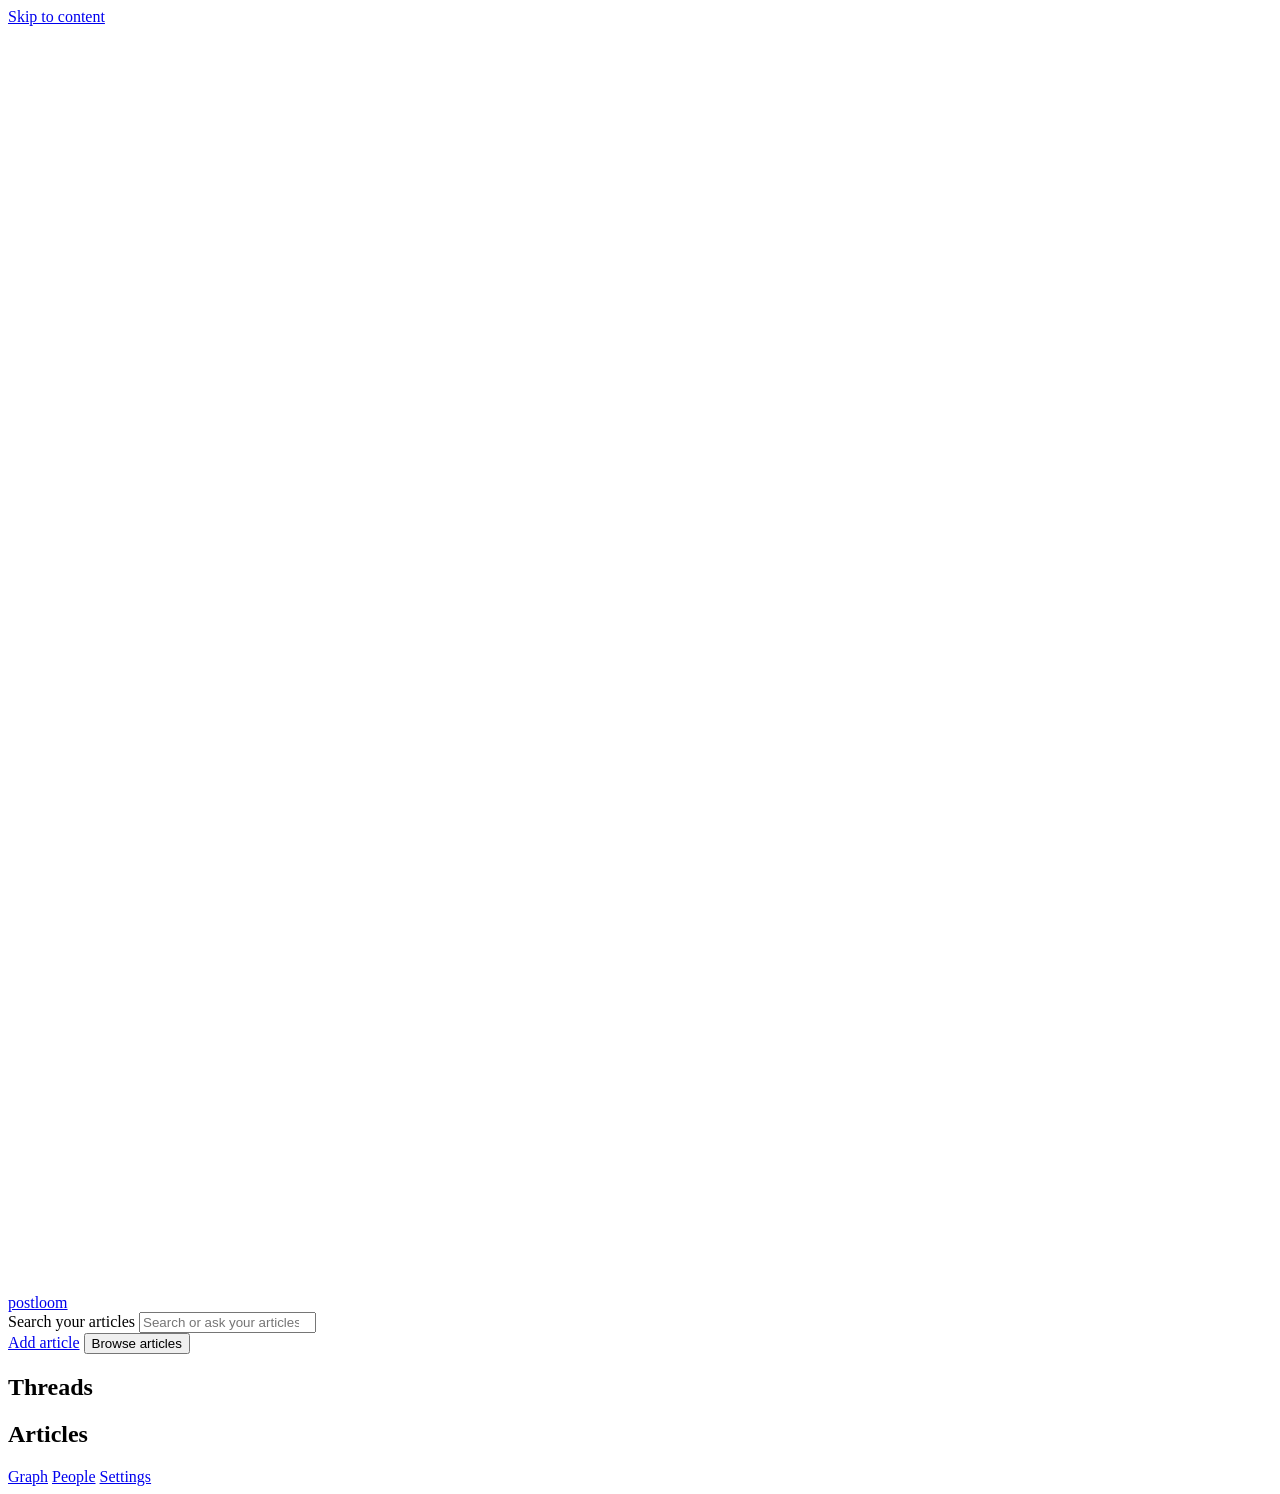
==== src/postloom/interfaces/web/static/index.html @ ff03a55b "Add related-article links and the graph view Suggested links: after every ingest and reindex, articl" ====
<!doctype html>
<html lang="en">
<head>
  <meta charset="utf-8">
  <meta name="viewport" content="width=device-width, initial-scale=1">
  <title>postloom</title>
  <link rel="stylesheet" href="/static/style.css">
  <link rel="icon" href="/static/icon.svg" type="image/svg+xml">
  <script src="/static/app.js" defer></script>
</head>
<body>
  <a class="skip" href="#main">Skip to content</a>
  <div class="shell">
    <aside class="sidebar" aria-label="Library">
      <a class="wordmark" href="#/" aria-label="postloom home">
        <svg class="wordmark-mark" viewBox="0 0 24 24" aria-hidden="true"><use href="/static/icon.svg#loom"/></svg>
        postloom
      </a>

      <form class="search" role="search" id="search-form">
        <label class="visually-hidden" for="search-input">Search your articles</label>
        <input id="search-input" type="search" placeholder="Search or ask your articles" autocomplete="off">
      </form>

      <a class="button button-primary add-button" href="#/add">Add article</a>
      <button class="button browse-toggle" type="button" id="browse-toggle" aria-expanded="false" aria-controls="browse-panel">Browse articles</button>

      <div class="browse-panel" id="browse-panel">
        <nav class="threads" aria-label="Topics">
          <h2 class="sidebar-heading">Threads</h2>
          <ul id="thread-list"></ul>
        </nav>

        <nav class="library" aria-label="Articles">
          <h2 class="sidebar-heading">Articles</h2>
          <ul id="article-list"></ul>
        </nav>

        <nav class="sidebar-links" aria-label="More">
          <a href="#/graph" id="graph-link">Graph</a>
          <a href="#/people" id="people-link">People</a>
          <a href="#/settings" id="settings-link">Settings</a>
        </nav>
      </div>
    </aside>

    <main id="main" tabindex="-1"></main>
  </div>

  <div class="toast" id="toast" role="status" aria-live="polite"></div>
</body>
</html>
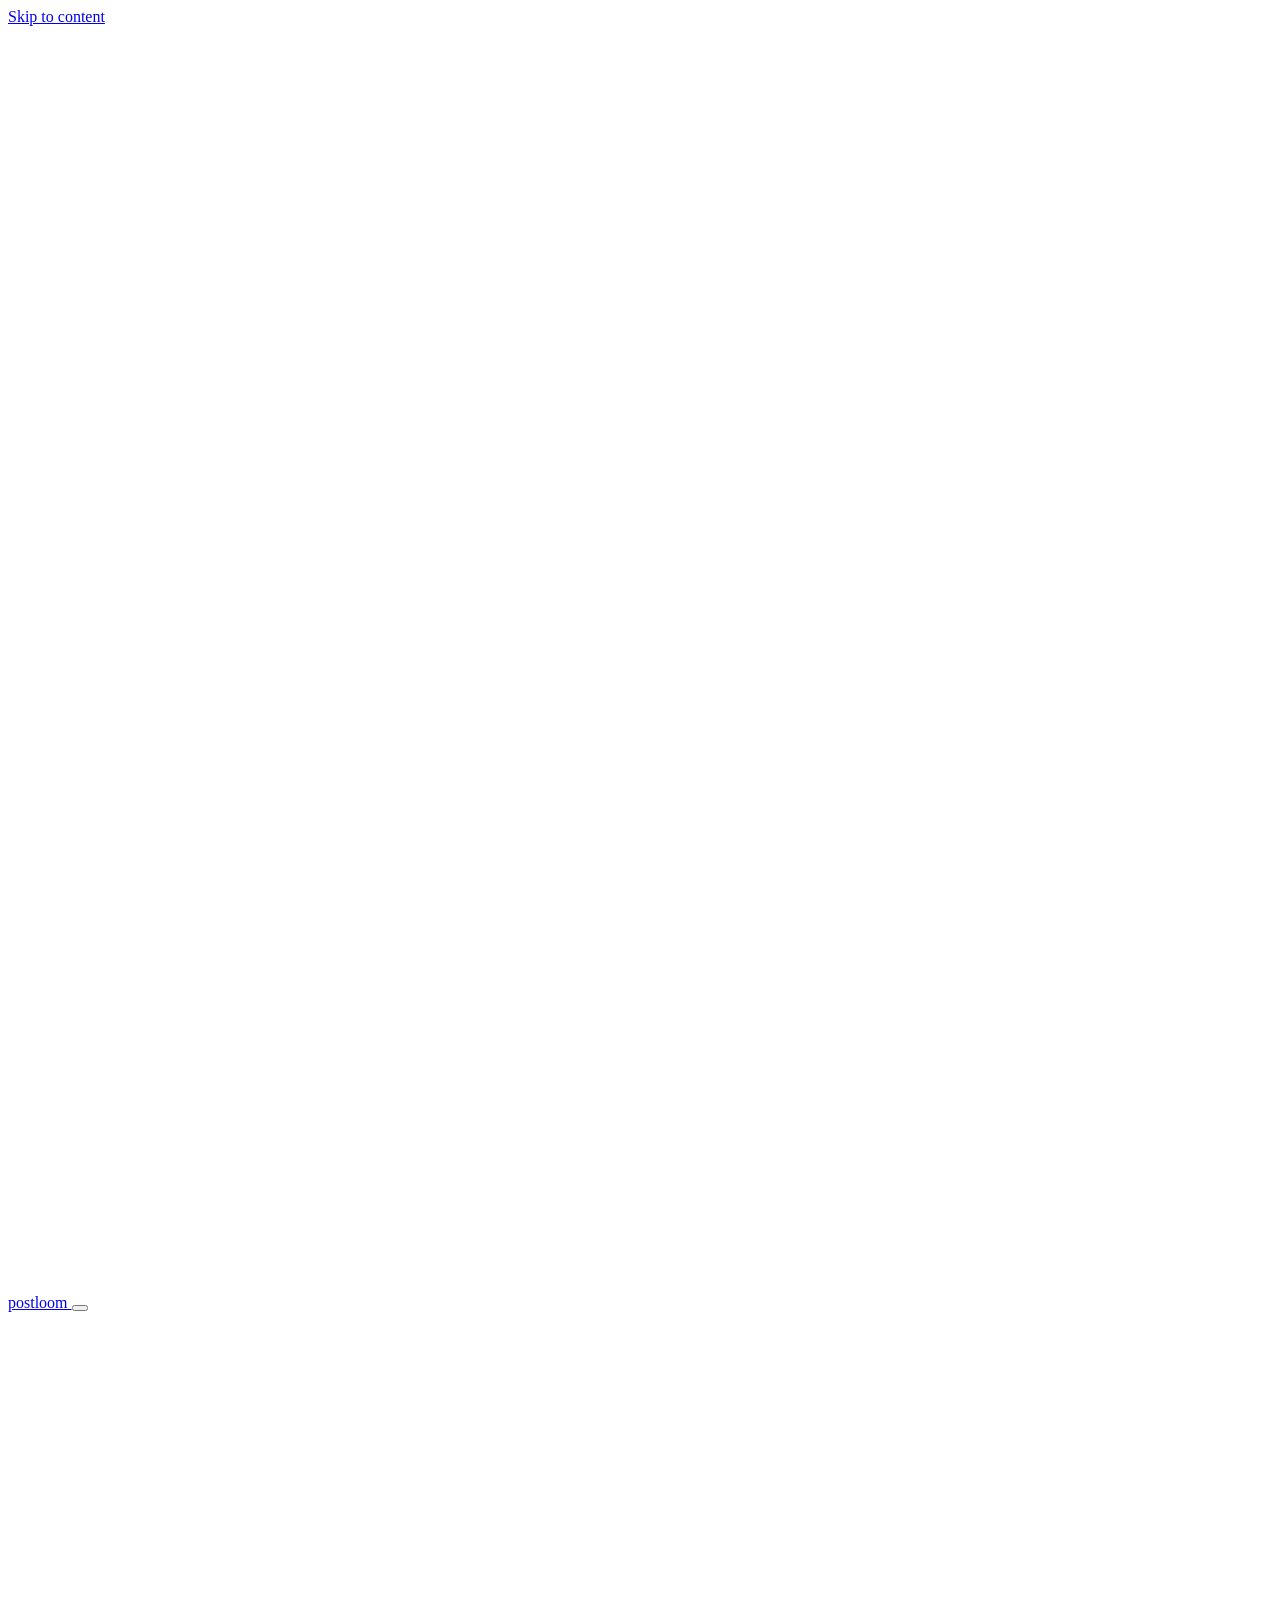
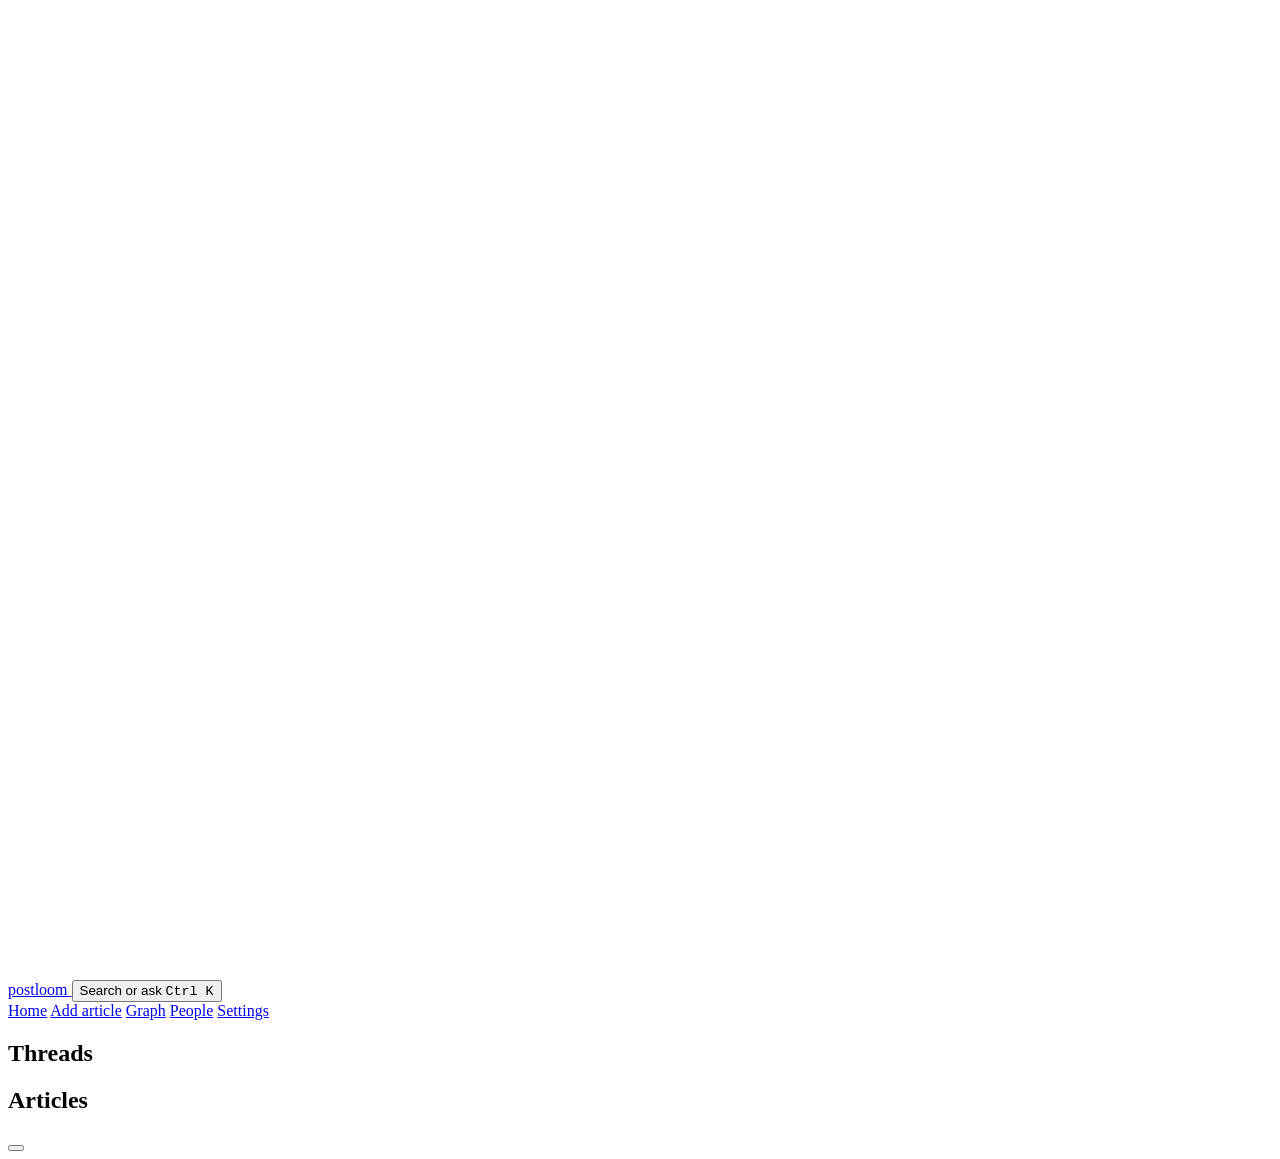
==== commit 9502725a: "Redesign the app: dark-first product UI, dashboard and command palette - Design tokens for a dark (d" ====
--- a/src/postloom/interfaces/web/static/index.html
+++ b/src/postloom/interfaces/web/static/index.html
@@ -1,9 +1,12 @@
 <!doctype html>
-<html lang="en">
+<html lang="en" data-theme="dark">
 <head>
   <meta charset="utf-8">
   <meta name="viewport" content="width=device-width, initial-scale=1">
+  <meta name="color-scheme" content="dark light">
   <title>postloom</title>
+  <script src="/static/theme.js"></script>
+  <link rel="preload" href="/static/fonts/Geist-Regular.woff2" as="font" type="font/woff2" crossorigin>
   <link rel="stylesheet" href="/static/style.css">
   <link rel="icon" href="/static/icon.svg" type="image/svg+xml">
   <script src="/static/app.js" defer></script>
@@ -11,42 +14,63 @@
 <body>
   <a class="skip" href="#main">Skip to content</a>
   <div class="shell">
-    <aside class="sidebar" aria-label="Library">
+    <header class="topbar">
+      <a class="wordmark" href="#/" aria-label="postloom home">
+        <svg class="wordmark-mark" viewBox="0 0 24 24" aria-hidden="true"><use href="/static/icon.svg#loom"/></svg>
+        postloom
+      </a>
+      <button class="icon-button" type="button" id="menu-toggle" aria-expanded="false" aria-controls="sidebar" aria-label="Menu"></button>
+    </header>
+
+    <aside class="sidebar" id="sidebar" aria-label="Library">
       <a class="wordmark" href="#/" aria-label="postloom home">
         <svg class="wordmark-mark" viewBox="0 0 24 24" aria-hidden="true"><use href="/static/icon.svg#loom"/></svg>
         postloom
       </a>
 
-      <form class="search" role="search" id="search-form">
-        <label class="visually-hidden" for="search-input">Search your articles</label>
-        <input id="search-input" type="search" placeholder="Search or ask your articles" autocomplete="off">
-      </form>
+      <button class="search-trigger" type="button" id="search-trigger" aria-haspopup="dialog">
+        <span class="search-trigger-label">Search or ask</span>
+        <kbd id="shortcut-hint">Ctrl K</kbd>
+      </button>
 
-      <a class="button button-primary add-button" href="#/add">Add article</a>
-      <button class="button browse-toggle" type="button" id="browse-toggle" aria-expanded="false" aria-controls="browse-panel">Browse articles</button>
+      <nav class="main-nav" aria-label="Main">
+        <a href="#/" data-route="home">Home</a>
+        <a href="#/add" data-route="add">Add article</a>
+        <a href="#/graph" data-route="graph">Graph</a>
+        <a href="#/people" data-route="people">People</a>
+        <a href="#/settings" data-route="settings">Settings</a>
+      </nav>
 
-      <div class="browse-panel" id="browse-panel">
-        <nav class="threads" aria-label="Topics">
-          <h2 class="sidebar-heading">Threads</h2>
-          <ul id="thread-list"></ul>
-        </nav>
+      <nav class="threads" aria-label="Topics">
+        <h2 class="sidebar-heading">Threads</h2>
+        <ul id="thread-list"></ul>
+      </nav>
 
-        <nav class="library" aria-label="Articles">
-          <h2 class="sidebar-heading">Articles</h2>
-          <ul id="article-list"></ul>
-        </nav>
+      <nav class="library" aria-label="Articles">
+        <h2 class="sidebar-heading">Articles</h2>
+        <ul id="article-list"></ul>
+      </nav>
 
-        <nav class="sidebar-links" aria-label="More">
-          <a href="#/graph" id="graph-link">Graph</a>
-          <a href="#/people" id="people-link">People</a>
-          <a href="#/settings" id="settings-link">Settings</a>
-        </nav>
+      <div class="sidebar-foot">
+        <button class="theme-toggle" type="button" id="theme-toggle"></button>
       </div>
     </aside>
 
     <main id="main" tabindex="-1"></main>
   </div>
 
+  <div class="palette-backdrop" id="palette" hidden>
+    <div class="palette" role="dialog" aria-modal="true" aria-label="Search, ask or go to">
+      <div class="palette-input">
+        <input id="palette-input" type="text" autocomplete="off" spellcheck="false"
+          placeholder="Search articles and people, ask a question, or go to a page"
+          role="combobox" aria-expanded="true" aria-controls="palette-list" aria-autocomplete="list">
+        <kbd>Esc</kbd>
+      </div>
+      <ul class="palette-list" id="palette-list" role="listbox" aria-label="Results"></ul>
+    </div>
+  </div>
+
   <div class="toast" id="toast" role="status" aria-live="polite"></div>
 </body>
 </html>
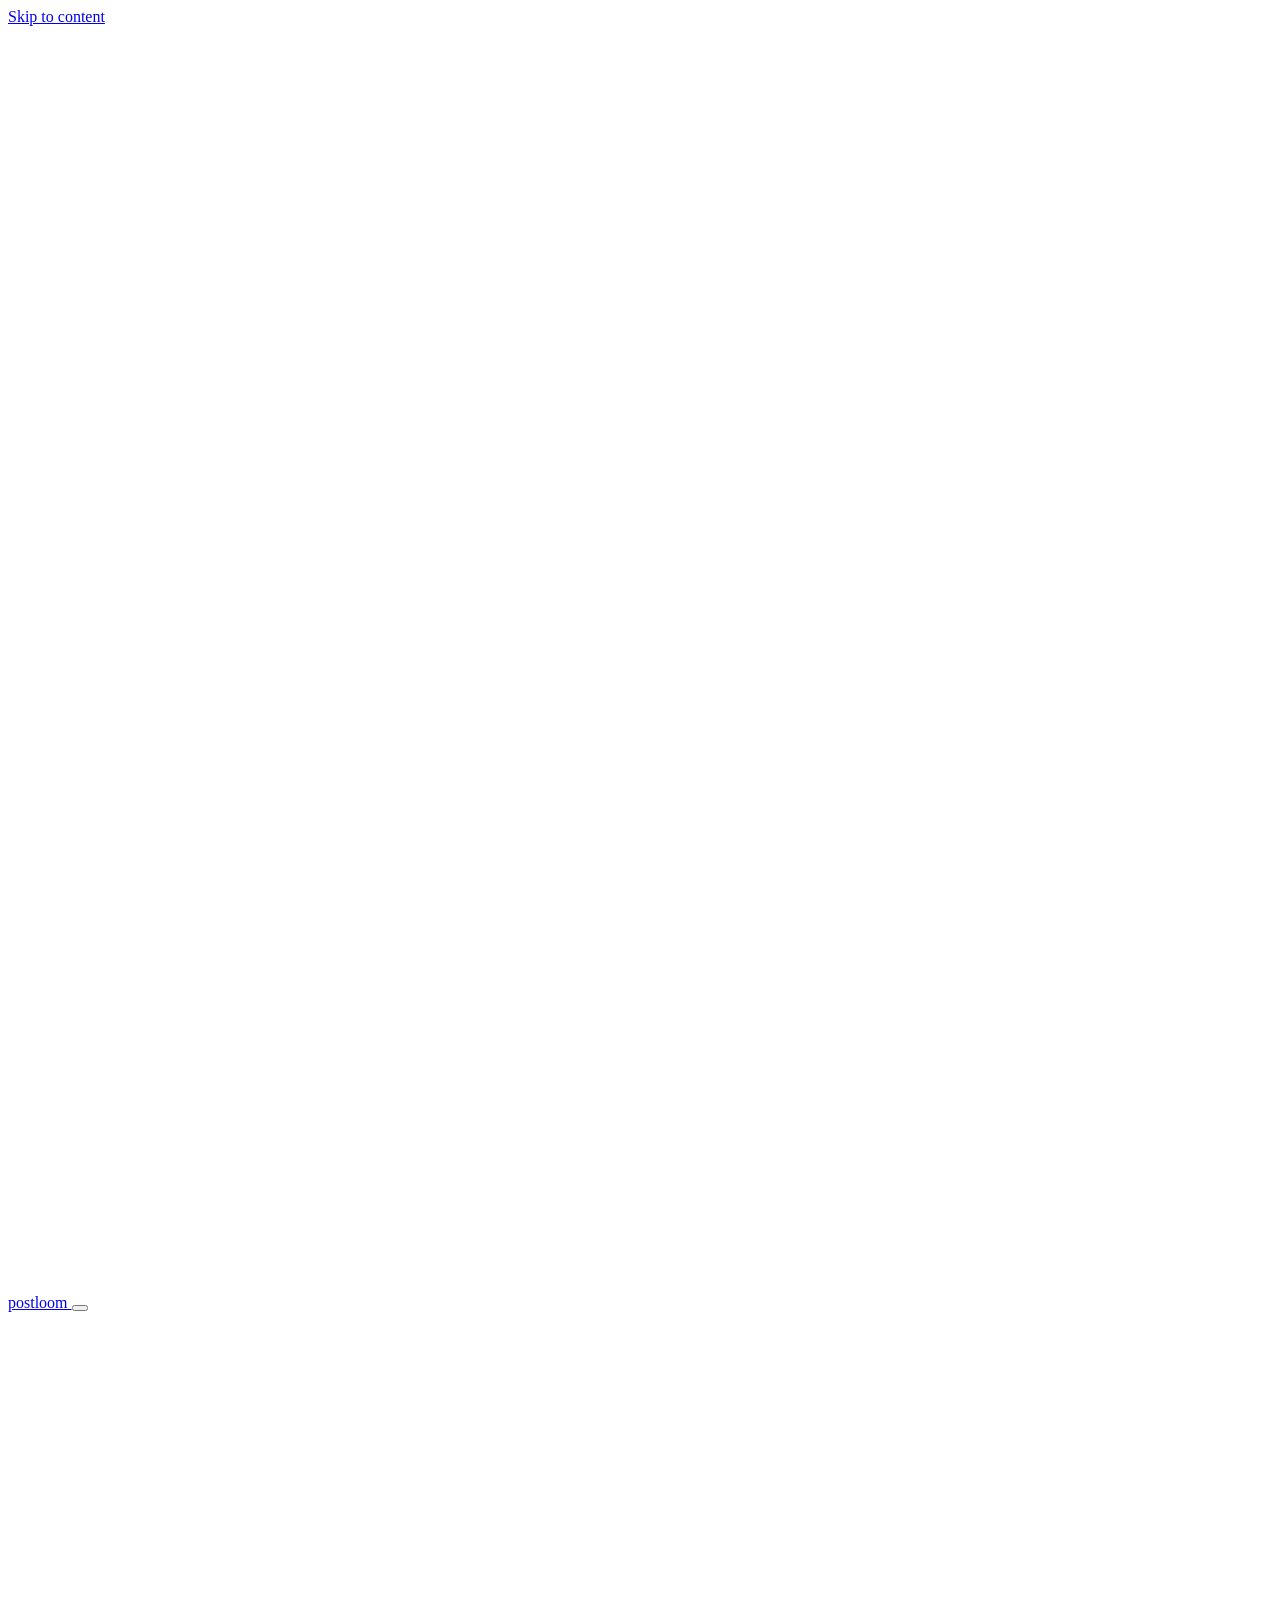
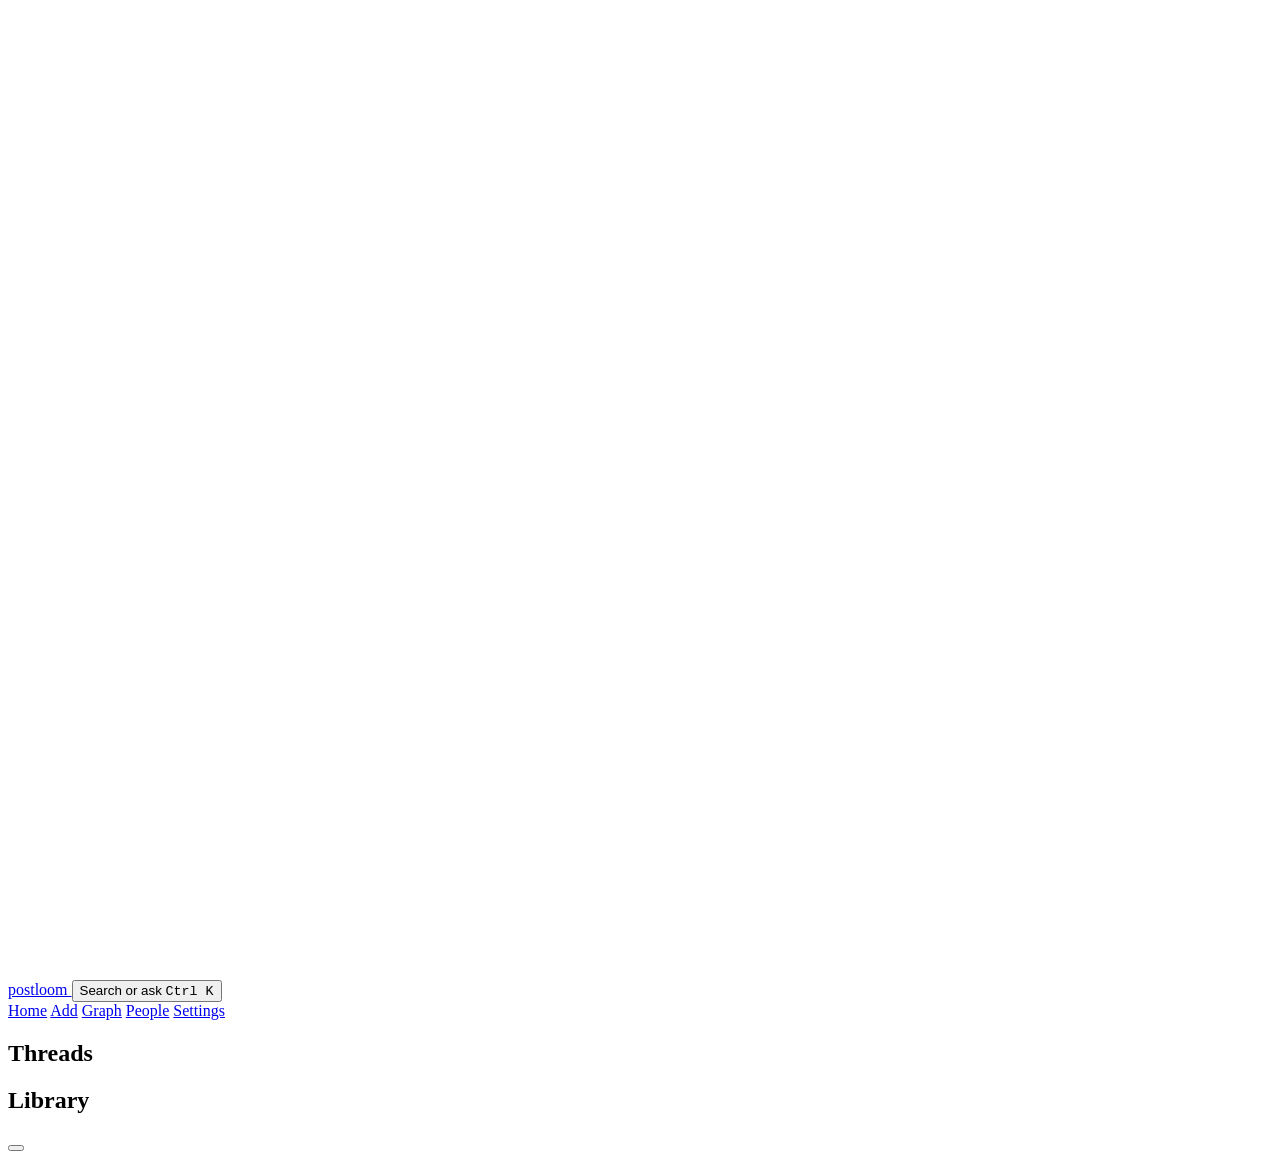
==== commit 3f5994d0: "Add stand-alone posts Most creators write far more posts than articles, and postloom only kept posts" ====
--- a/src/postloom/interfaces/web/static/index.html
+++ b/src/postloom/interfaces/web/static/index.html
@@ -35,7 +35,7 @@
 
       <nav class="main-nav" aria-label="Main">
         <a href="#/" data-route="home">Home</a>
-        <a href="#/add" data-route="add">Add article</a>
+        <a href="#/add" data-route="add">Add</a>
         <a href="#/graph" data-route="graph">Graph</a>
         <a href="#/people" data-route="people">People</a>
         <a href="#/settings" data-route="settings">Settings</a>
@@ -46,8 +46,8 @@
         <ul id="thread-list"></ul>
       </nav>
 
-      <nav class="library" aria-label="Articles">
-        <h2 class="sidebar-heading">Articles</h2>
+      <nav class="library" aria-label="Library">
+        <h2 class="sidebar-heading">Library</h2>
         <ul id="article-list"></ul>
       </nav>
 
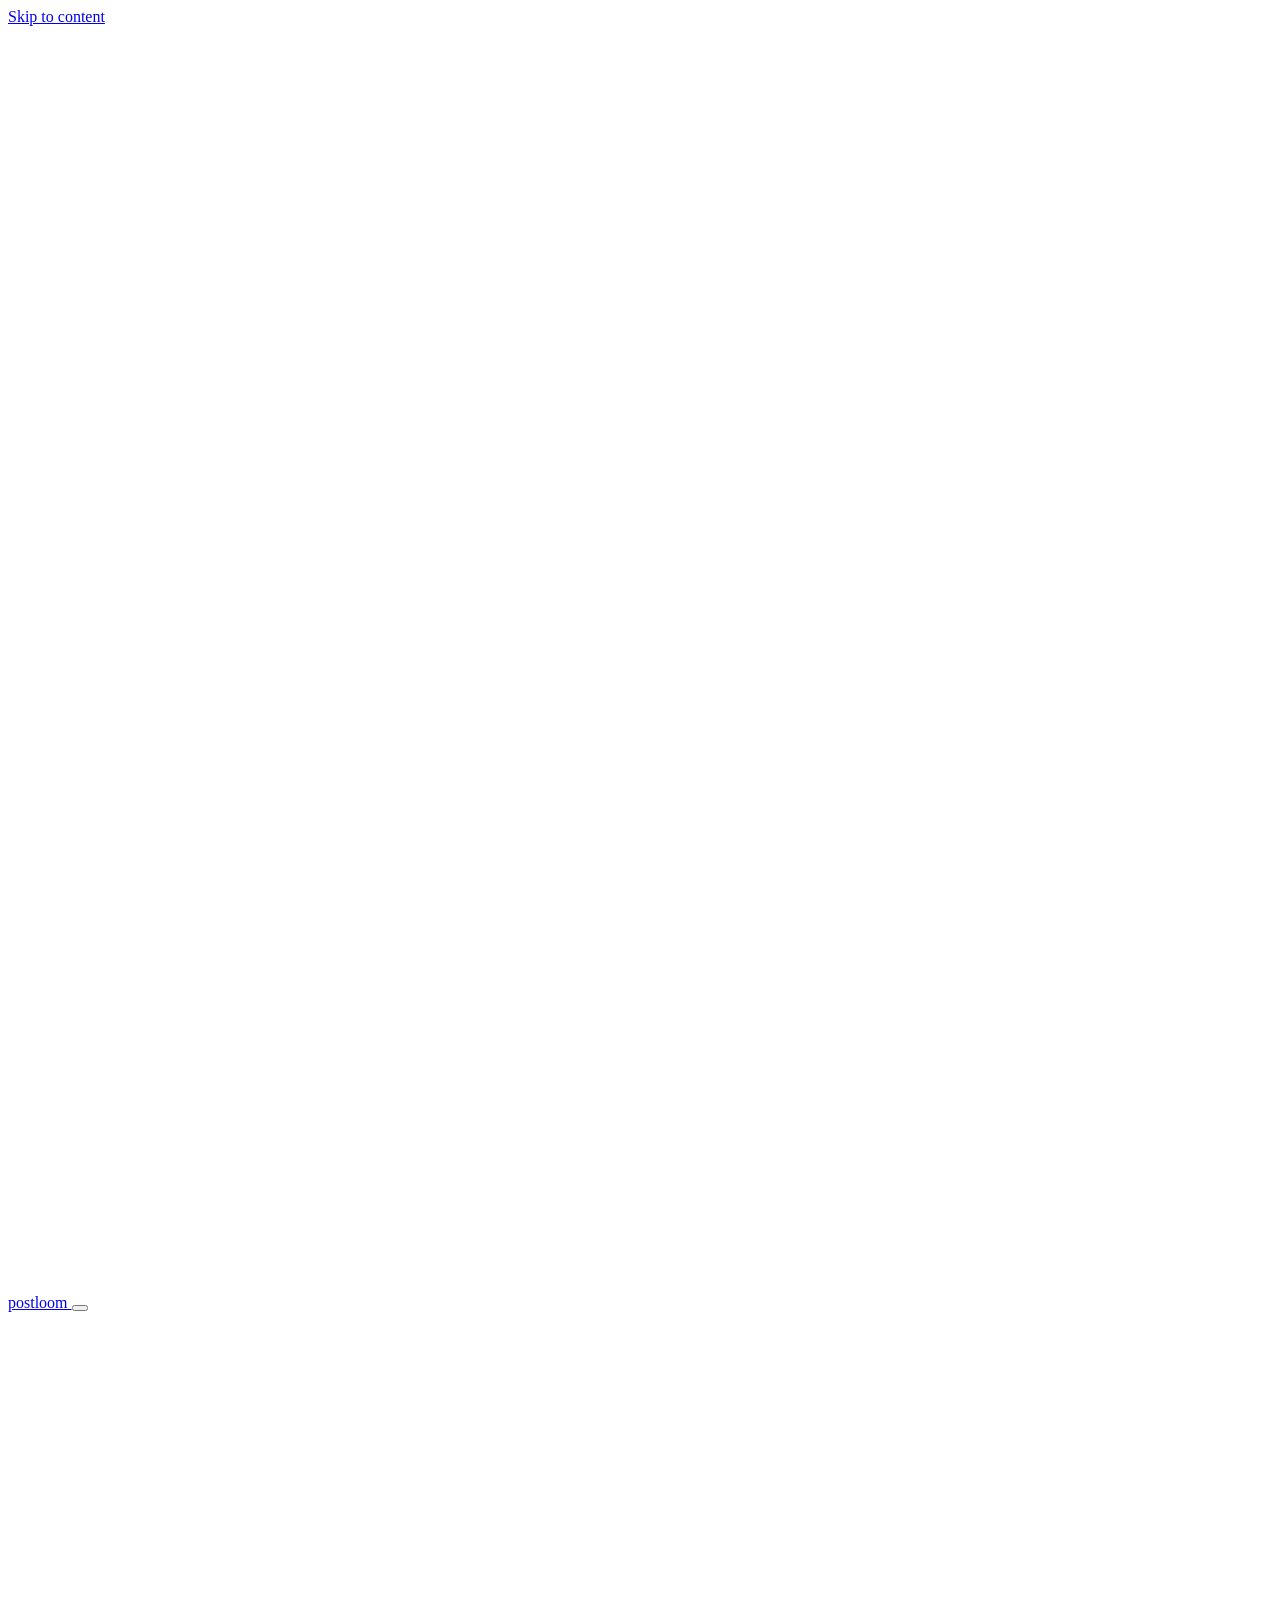
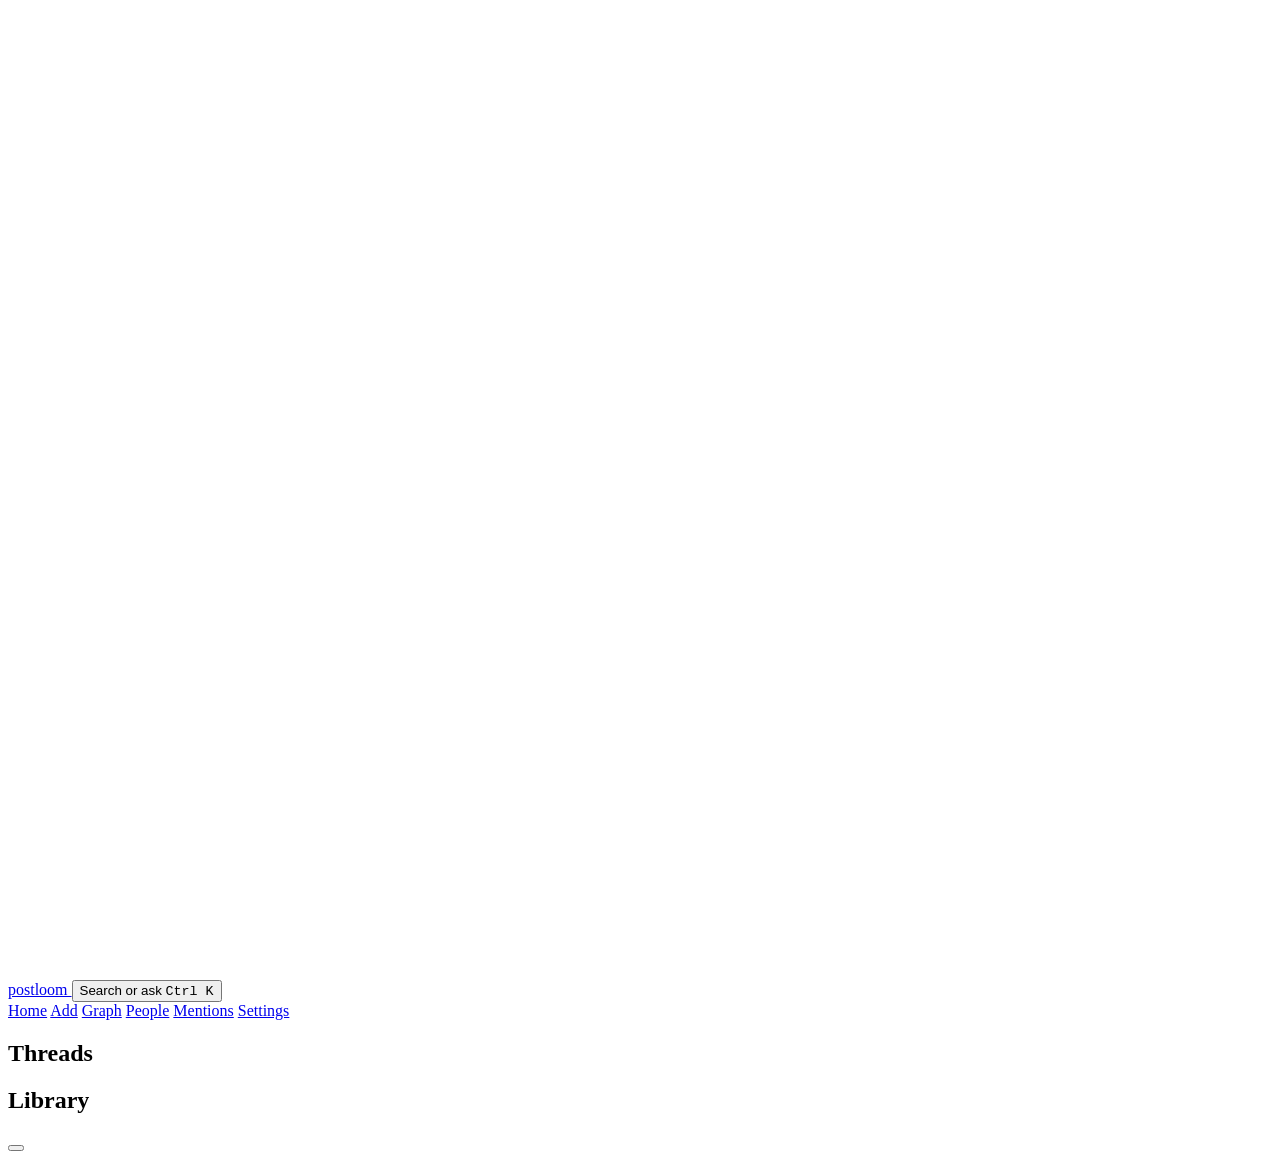
==== commit 654b9e62: "Mentions: review what a post names, then add it to the graph After adding a post or an article, post" ====
--- a/src/postloom/interfaces/web/static/index.html
+++ b/src/postloom/interfaces/web/static/index.html
@@ -38,6 +38,7 @@
         <a href="#/add" data-route="add">Add</a>
         <a href="#/graph" data-route="graph">Graph</a>
         <a href="#/people" data-route="people">People</a>
+        <a href="#/mentions" data-route="mentions">Mentions</a>
         <a href="#/settings" data-route="settings">Settings</a>
       </nav>
 
@@ -53,6 +54,7 @@
 
       <div class="sidebar-foot">
         <button class="theme-toggle" type="button" id="theme-toggle"></button>
+        <button class="theme-toggle" type="button" id="quit" hidden></button>
       </div>
     </aside>
 
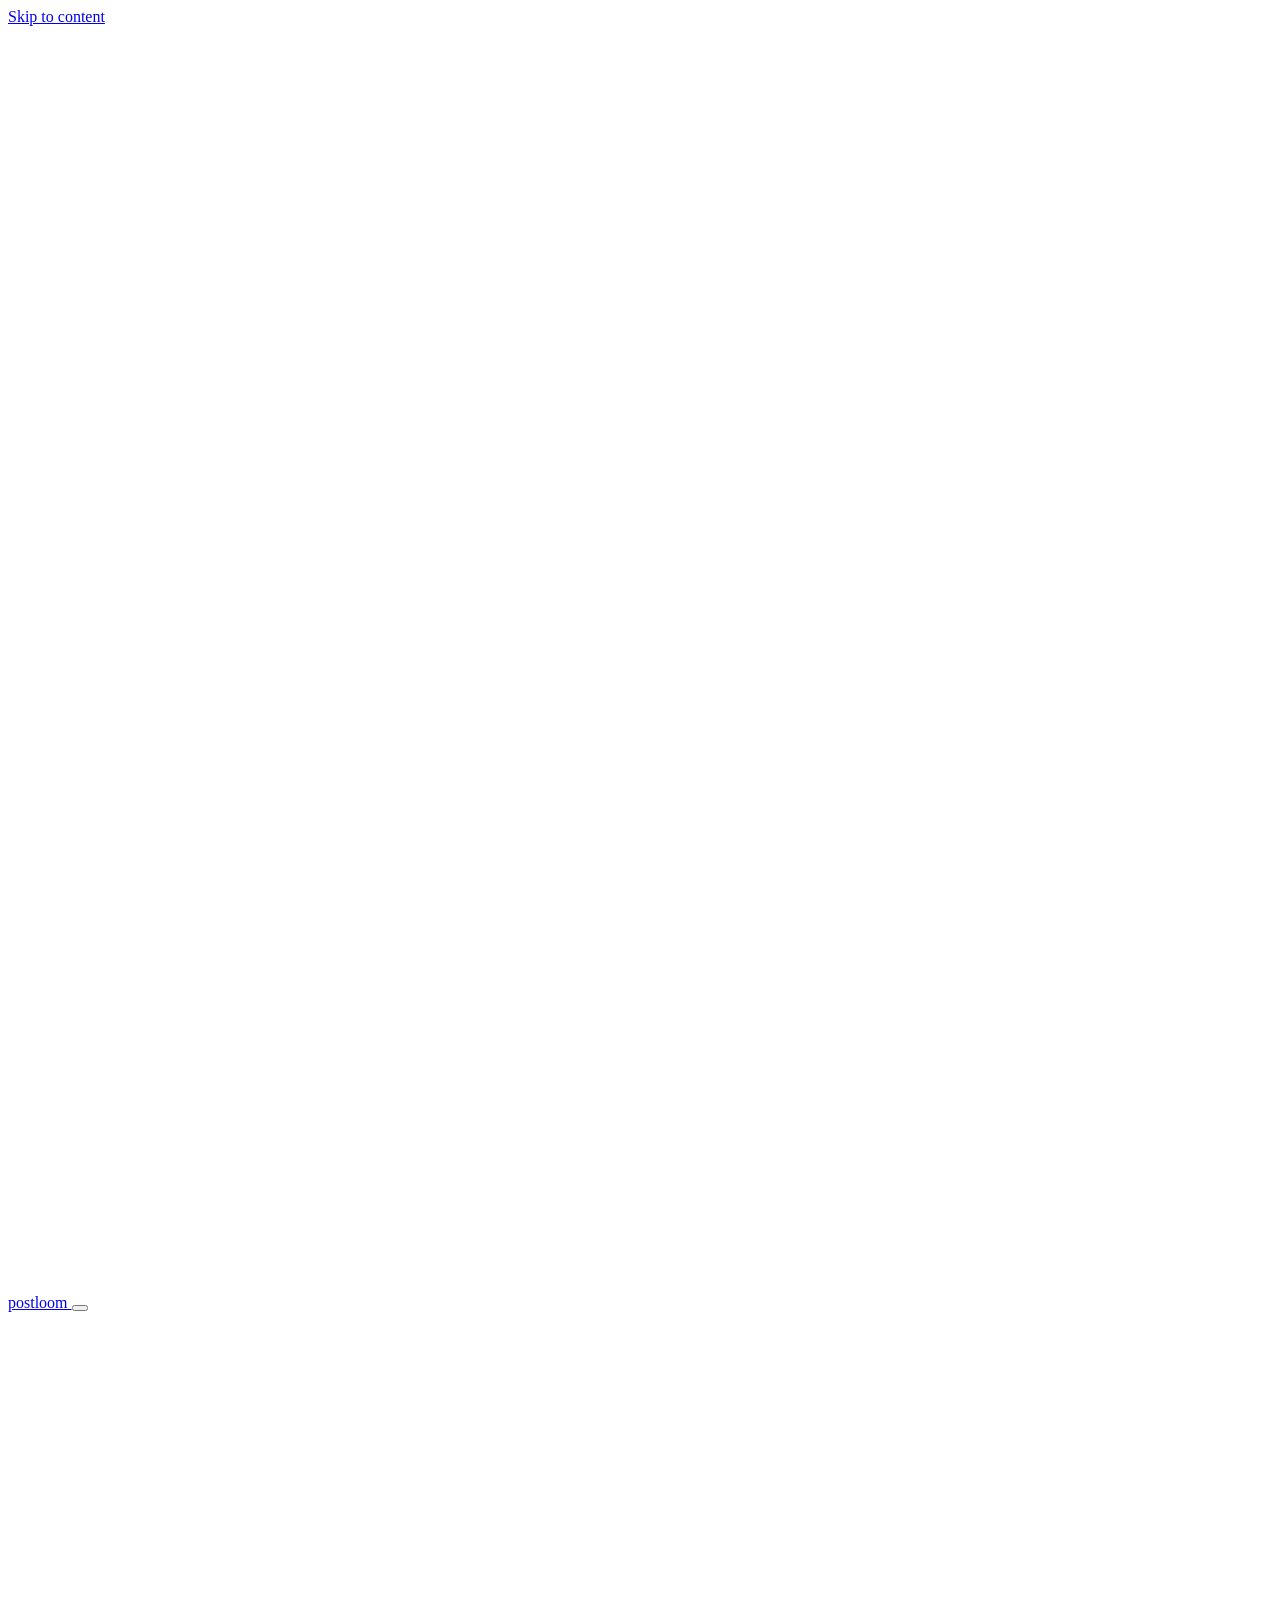
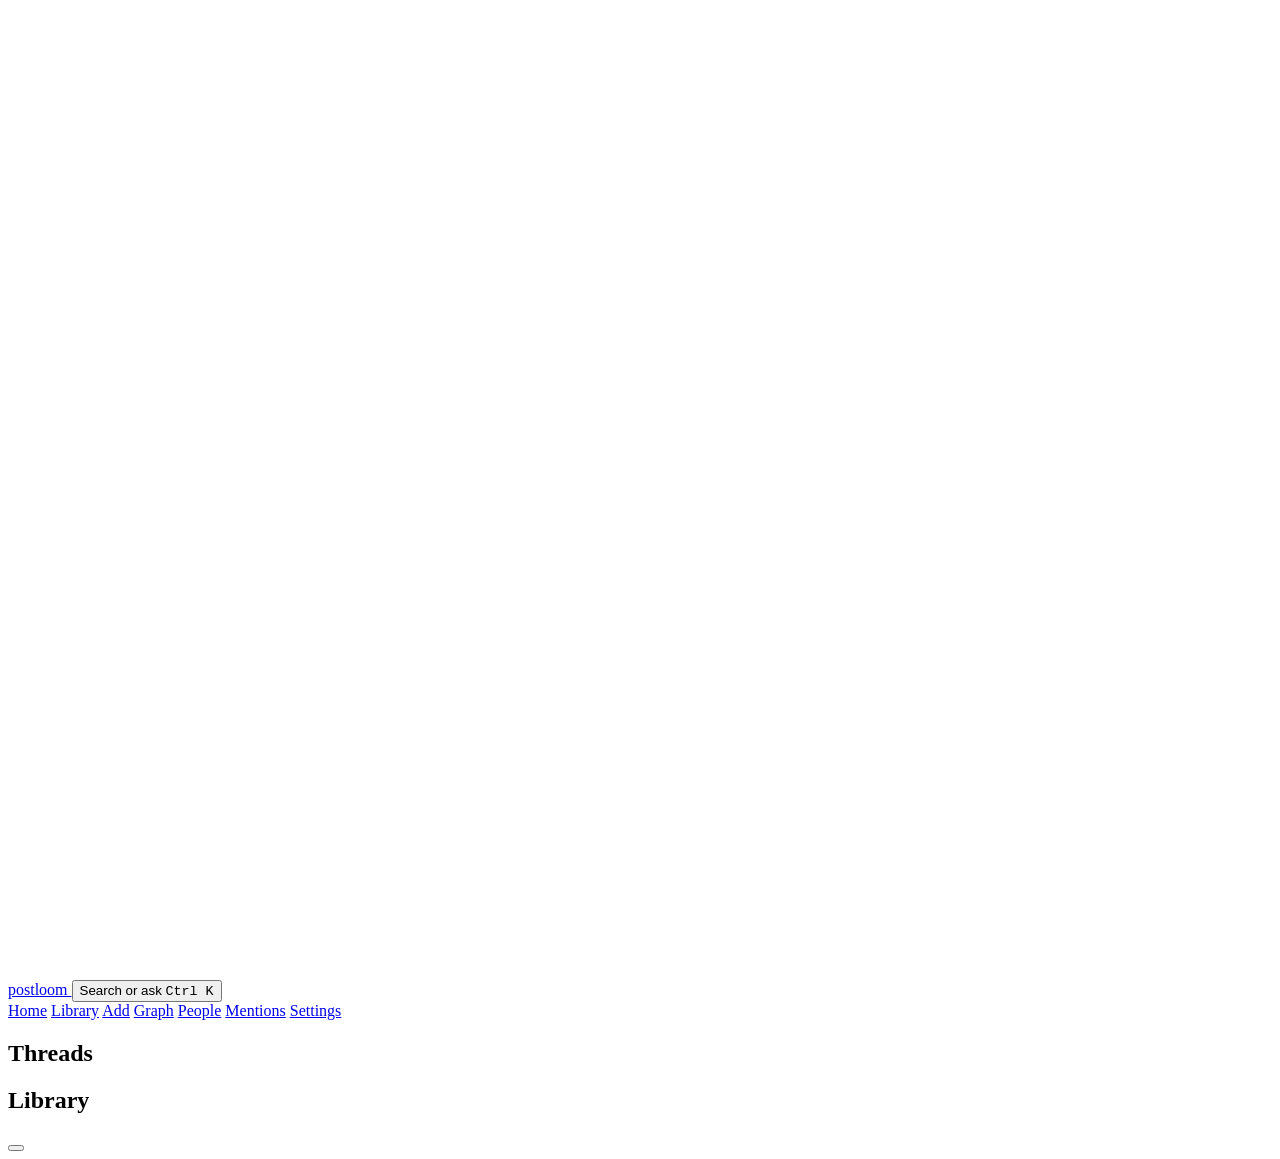
==== commit 5a2e335a: "Keep every screen quick and tidy in a large library - Library page with search, kind, topic and sort" ====
--- a/src/postloom/interfaces/web/static/index.html
+++ b/src/postloom/interfaces/web/static/index.html
@@ -35,6 +35,7 @@
 
       <nav class="main-nav" aria-label="Main">
         <a href="#/" data-route="home">Home</a>
+        <a href="#/library" data-route="library">Library</a>
         <a href="#/add" data-route="add">Add</a>
         <a href="#/graph" data-route="graph">Graph</a>
         <a href="#/people" data-route="people">People</a>
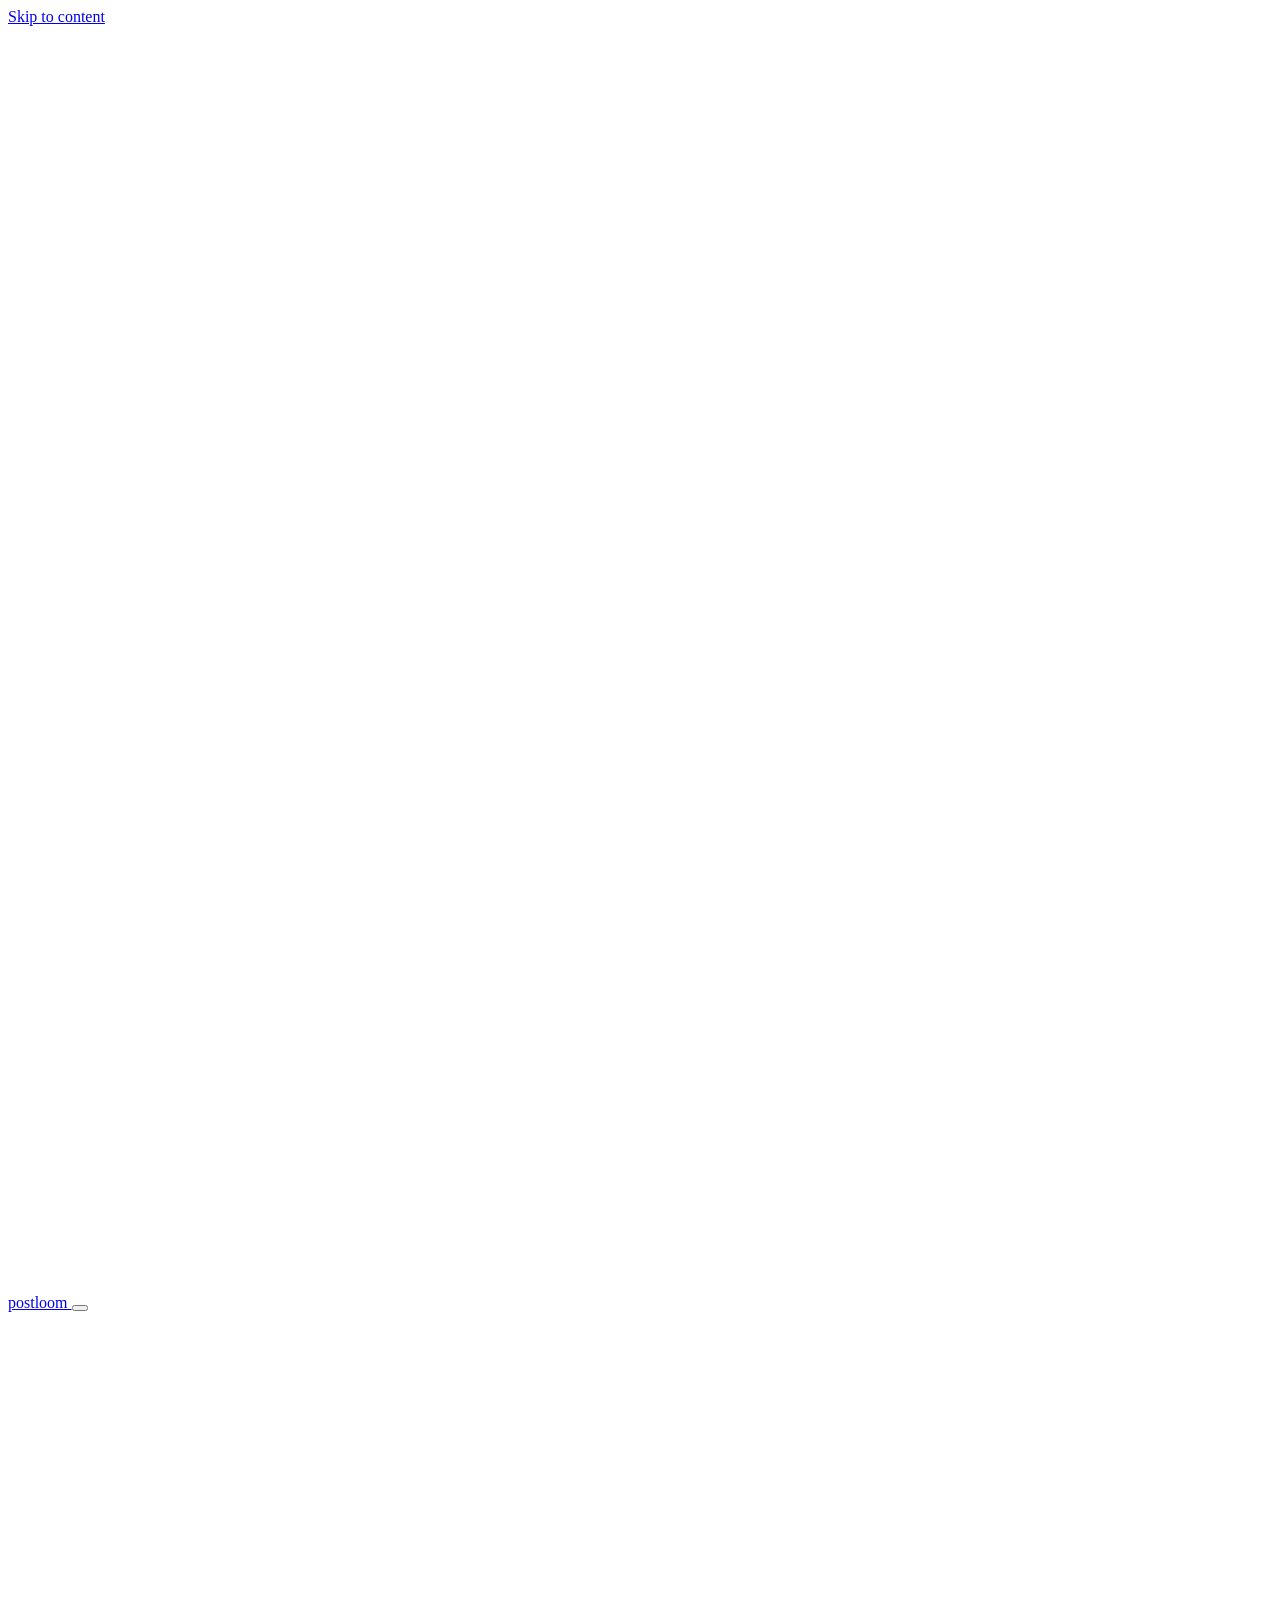
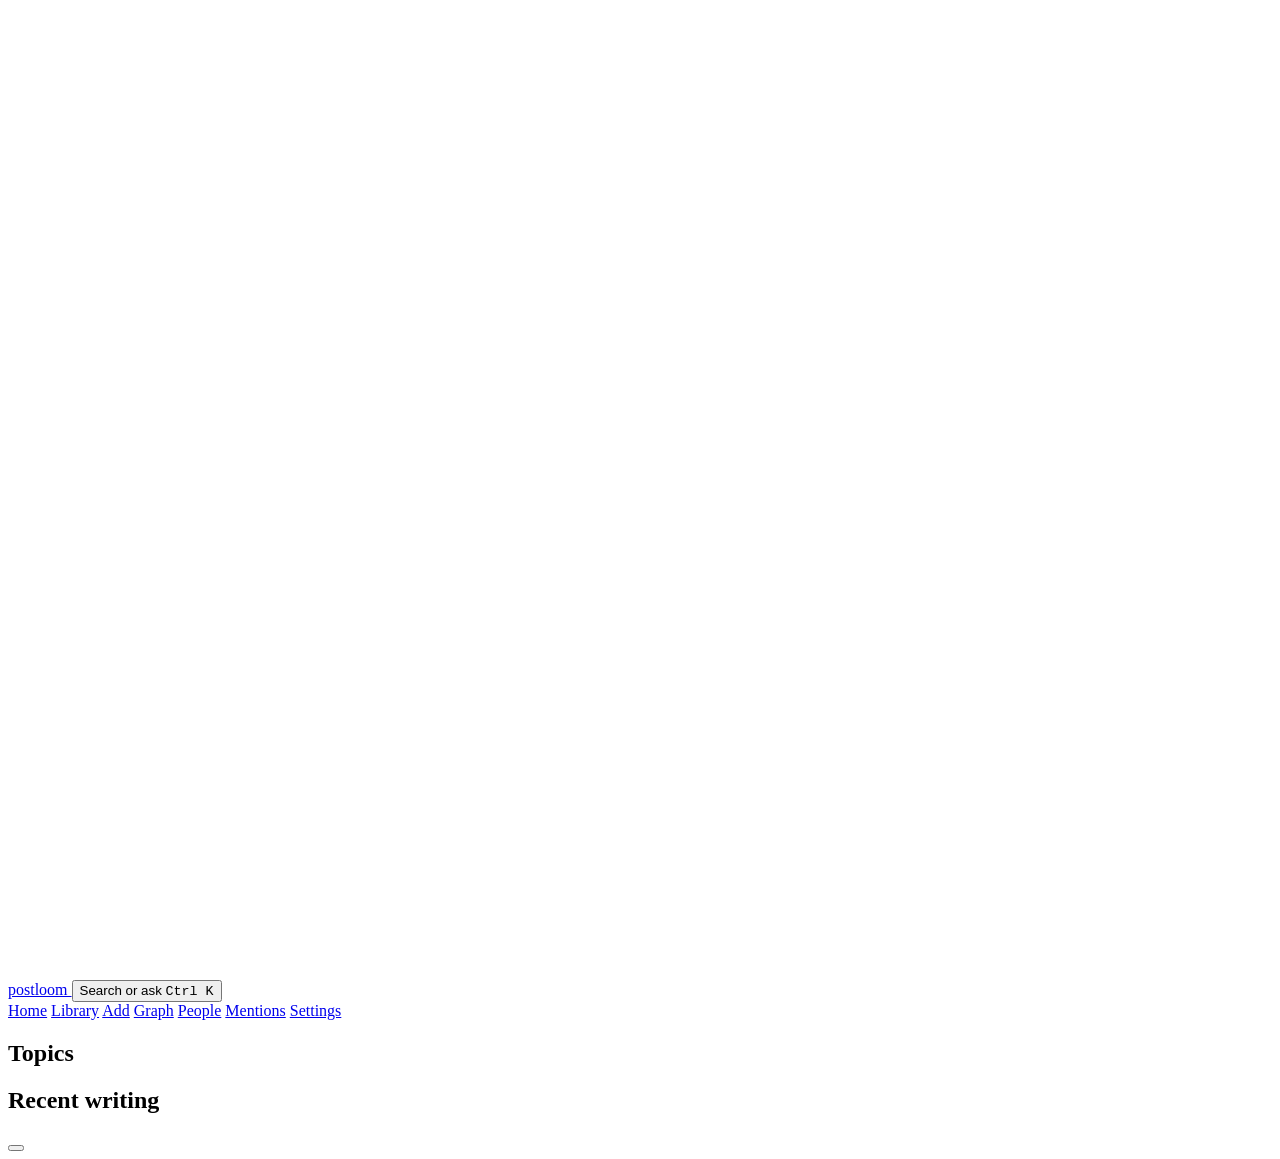
==== commit a2f3d8f5: "Make forms say what to paste, and make text larger - Add article: two numbered steps with instructio" ====
--- a/src/postloom/interfaces/web/static/index.html
+++ b/src/postloom/interfaces/web/static/index.html
@@ -44,16 +44,17 @@
       </nav>
 
       <nav class="threads" aria-label="Topics">
-        <h2 class="sidebar-heading">Threads</h2>
+        <h2 class="sidebar-heading">Topics</h2>
         <ul id="thread-list"></ul>
       </nav>
 
       <nav class="library" aria-label="Library">
-        <h2 class="sidebar-heading">Library</h2>
+        <h2 class="sidebar-heading">Recent writing</h2>
         <ul id="article-list"></ul>
       </nav>
 
       <div class="sidebar-foot">
+        <div class="text-size" role="group" aria-label="Text size" id="text-size"></div>
         <button class="theme-toggle" type="button" id="theme-toggle"></button>
         <button class="theme-toggle" type="button" id="quit" hidden></button>
       </div>
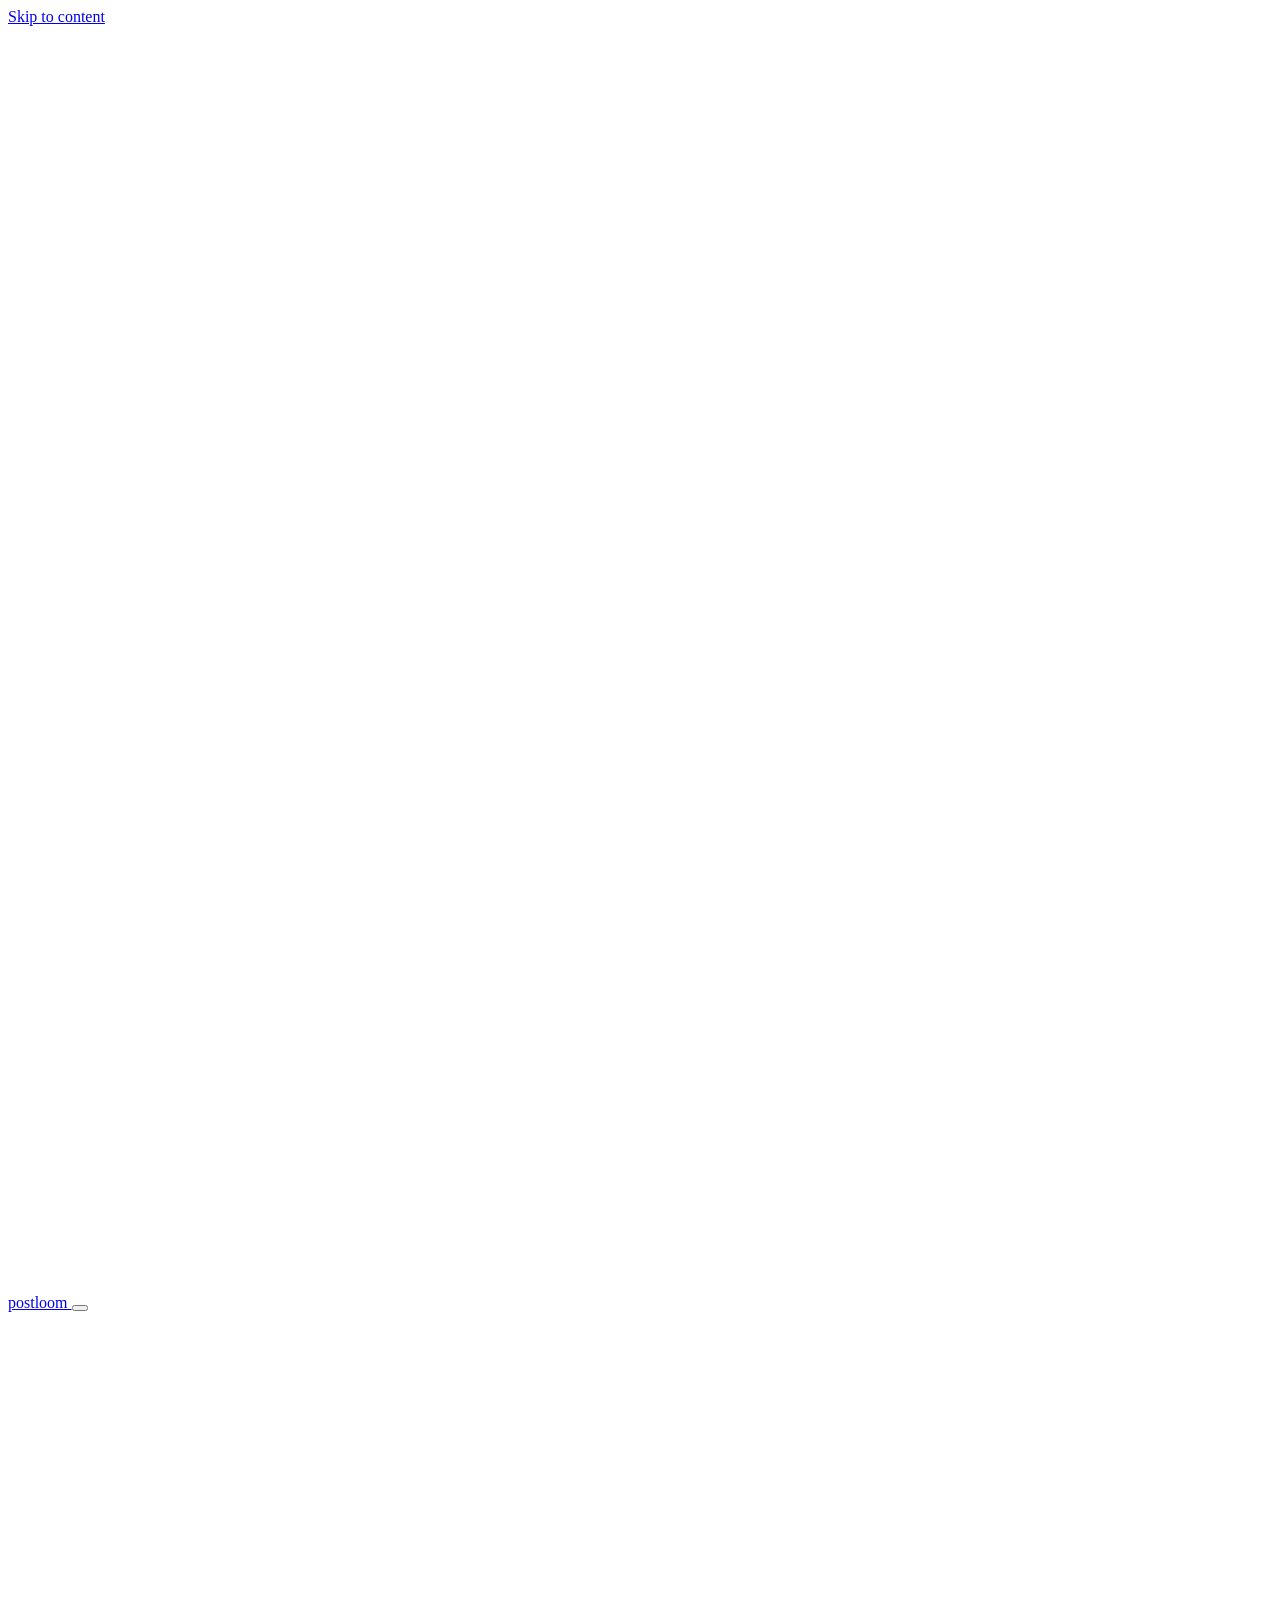
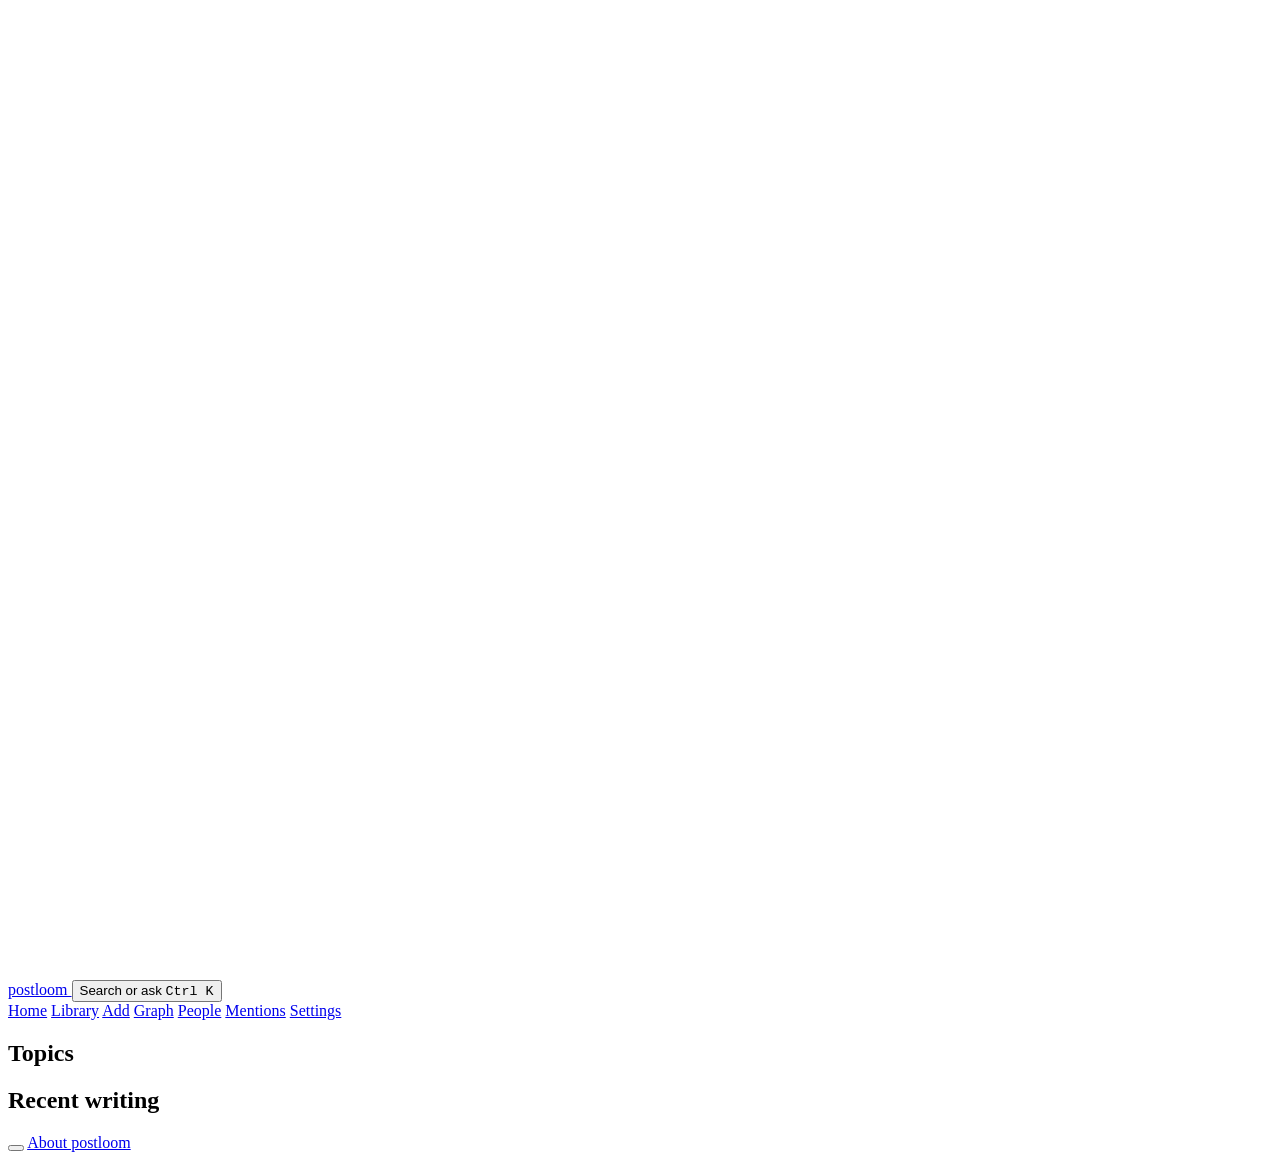
==== commit 67d7c3a8: "Add an About page: author, license, source code and credits The app now says who made it and under w" ====
--- a/src/postloom/interfaces/web/static/index.html
+++ b/src/postloom/interfaces/web/static/index.html
@@ -56,6 +56,7 @@
       <div class="sidebar-foot">
         <div class="text-size" role="group" aria-label="Text size" id="text-size"></div>
         <button class="theme-toggle" type="button" id="theme-toggle"></button>
+        <a class="theme-toggle about-link" href="#/about" data-route="about">About postloom</a>
         <button class="theme-toggle" type="button" id="quit" hidden></button>
       </div>
     </aside>
